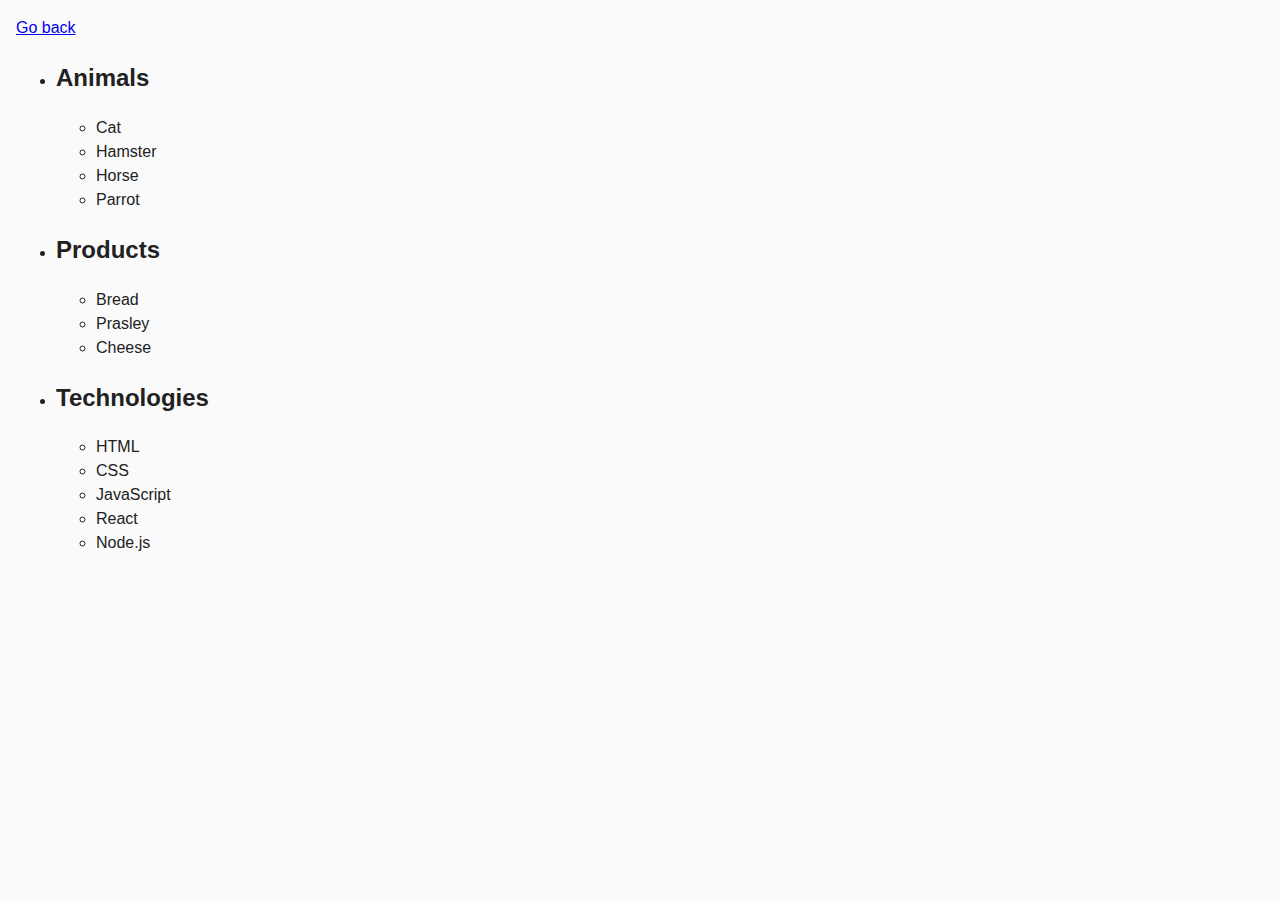
==== task-01.html @ 167df880 "innitial update" ====
<!DOCTYPE html>
<html lang="ru">
  <head>
    <meta charset="UTF-8" />
    <meta http-equiv="X-UA-Compatible" content="IE=edge" />
    <meta name="viewport" content="width=device-width, initial-scale=1.0" />
    <title>Task 1</title>
    <link rel="stylesheet" href="css/common.css" />
  </head>
  <body>
    <p><a href="index.html">Go back</a></p>

    <ul id="categories">
      <li class="item">
        <h2>Animals</h2>

        <ul>
          <li>Cat</li>
          <li>Hamster</li>
          <li>Horse</li>
          <li>Parrot</li>
        </ul>
      </li>
      <li class="item">
        <h2>Products</h2>

        <ul>
          <li>Bread</li>
          <li>Prasley</li>
          <li>Cheese</li>
        </ul>
      </li>
      <li class="item">
        <h2>Technologies</h2>

        <ul>
          <li>HTML</li>
          <li>CSS</li>
          <li>JavaScript</li>
          <li>React</li>
          <li>Node.js</li>
        </ul>
      </li>
    </ul>

    <script src="js/task-01.js" type="module"></script>
  </body>
</html>
---- css/common.css ----
* {
  box-sizing: border-box;
}

body {
  margin: 16px;
  font-family: -apple-system, BlinkMacSystemFont, 'Segoe UI', Roboto, Oxygen,
    Ubuntu, Cantarell, 'Open Sans', 'Helvetica Neue', sans-serif;
  -webkit-font-smoothing: antialiased;
  -moz-osx-font-smoothing: grayscale;
  background-color: #fafafa;
  color: #212121;
  line-height: 1.5;
}

input {
  padding: 8px;
  font: inherit;
}

button {
  padding: 8px 12px;
  cursor: pointer;
}
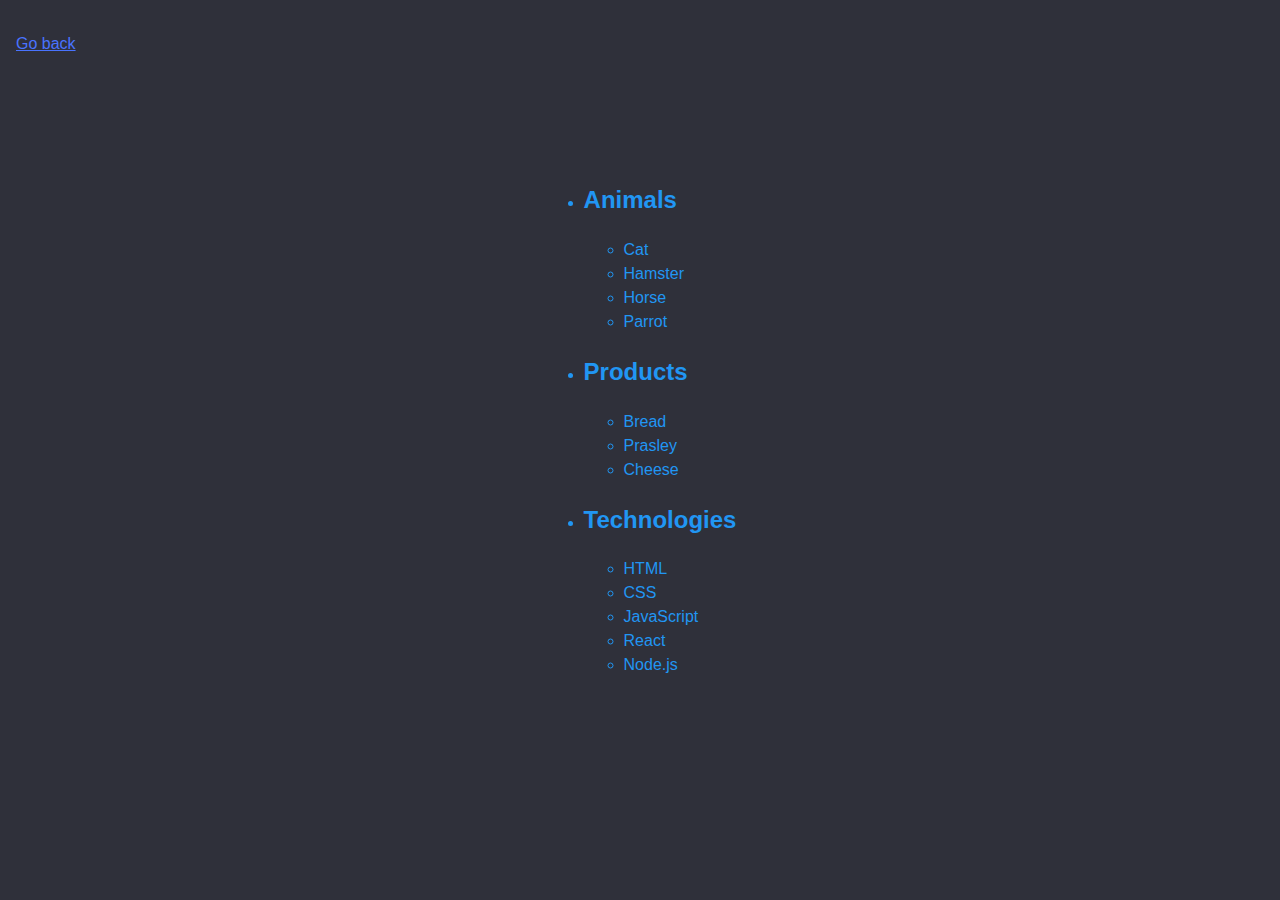
==== commit 4fc6e257: "final" ====
--- a/task-01.html
+++ b/task-01.html
@@ -7,8 +7,12 @@
     <title>Task 1</title>
     <link rel="stylesheet" href="css/common.css" />
   </head>
-  <body>
-    <p><a href="index.html">Go back</a></p>
+  <body style="
+  display: flex;
+  flex-direction: column;
+  align-items: center;
+">
+    <p class="go-back"><a class="go-back-link" href="index.html">Go back</a></p>
 
     <ul id="categories">
       <li class="item">
--- a/css/common.css
+++ b/css/common.css
@@ -8,8 +8,8 @@
     Ubuntu, Cantarell, 'Open Sans', 'Helvetica Neue', sans-serif;
   -webkit-font-smoothing: antialiased;
   -moz-osx-font-smoothing: grayscale;
-  background-color: #fafafa;
-  color: #212121;
+  background-color: #2F303A;
+  color: #2196F3;
   line-height: 1.5;
 }
 
@@ -22,3 +22,71 @@
   padding: 8px 12px;
   cursor: pointer;
 }
+
+.task-second {
+  display: flex;
+  flex-direction: column;
+  align-items: center;
+}
+
+.gallery {
+  display: -webkit-box;
+  display: -ms-flexbox;
+  display: flex;
+  -webkit-box-orient: horizontal;
+  -webkit-box-direction: normal;
+  -ms-flex-direction: row;
+  flex-direction: row;
+  -webkit-box-pack: center;
+  -ms-flex-pack: center;
+  justify-content: center;
+  width: 100%;
+  -ms-flex-wrap: wrap;
+  flex-wrap: wrap;
+  gap: 36px;
+  height: 761px;
+  align-items: center;
+  width: 1600px;
+  padding-left: 0;
+}
+
+.gallery-element{
+  list-style: none;   
+}
+
+.gallery-img {
+  border-radius: 16px;
+}
+
+.go-back {
+  align-self: flex-start;
+  margin-bottom: 90px;
+}
+
+.go-back-link{
+  color: #4973ff;
+}
+
+.validator , .magestic, .anon-name, .log-in , .optional {
+  display: flex;
+  align-items: center;
+  flex-direction: column;
+}
+
+.inputs {
+  border-radius: 21px;
+}
+
+.login-form {
+  width: 233px;
+}
+
+.widget{
+  display: flex;
+  flex-direction: column;
+  align-items: center;
+}
+
+.optional{
+  background: #000;
+}